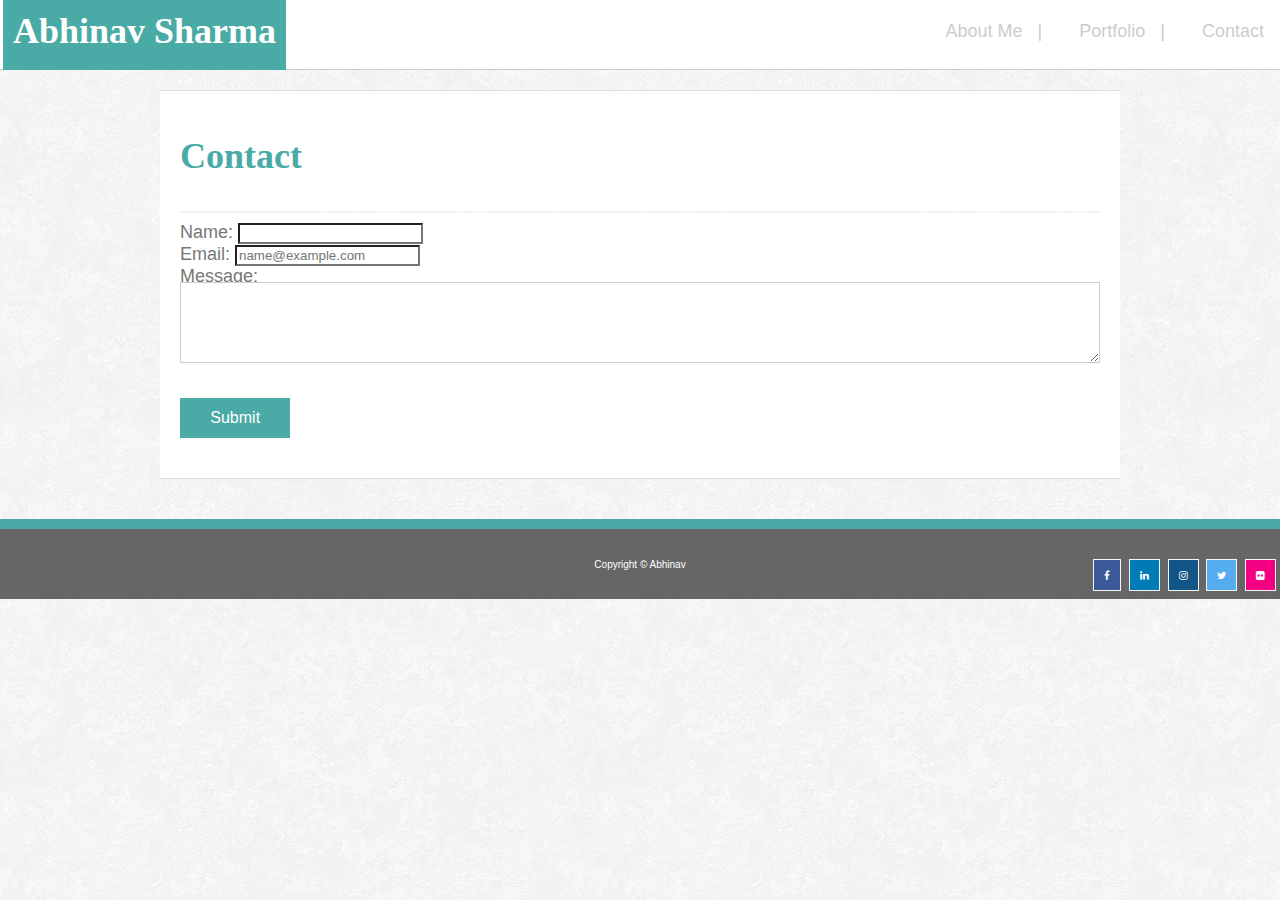
==== contact.html @ 3fc3a9af "Updated layouts" ====
<!DOCTYPE html>
<html lang="en-us">

<head>
    <meta name="viewport" content="width=device-width, initial-scale=1">
    <title>Contact</title>
    <link rel="stylesheet" href="https://stackpath.bootstrapcdn.com/bootstrap/4.1.1/css/bootstrap.min.css" integrity="sha384-WskhaSGFgHYWDcbwN70/dfYBj47jz9qbsMId/iRN3ewGhXQFZCSftd1LZCfmhktB" crossorigin="anonymous">
    <link rel="stylesheet" type="text/css" href="assets/css/style.css">
    <link rel="stylesheet" href="https://cdnjs.cloudflare.com/ajax/libs/font-awesome/4.7.0/css/font-awesome.min.css">
</head>

<body>
    <header>

        <nav class="navbar navbar-expand-lg navbar-light" id="topnavigation">
            <a class="navbar-brand">
                <h1 class="top">Abhinav Sharma</h1>
            </a>
            <button class="navbar-toggler" type="button" data-toggle="collapse" data-target="#navbarNavAltMarkup" aria-controls="navbarNavAltMarkup"
                aria-expanded="false" aria-label="Toggle navigation">
                <span class="navbar-toggler-icon"></span>
            </button>
            <div class="collapse navbar-collapse" id="navbarNavAltMarkup">
                <div class="navbar-nav">
                    <a class="nav-item nav-link" href="index.html">About Me</a>
                    <a class="nav-item nav-link" href="portfolio.html">Portfolio</a>
                    <a class="nav-item nav-link active" href="contact.html">Contact
                        <span class="sr-only">(current)</span>
                    </a>
                </div>
            </div>
        </nav>
    </header>

    <div class="container">
        <div class="row">
            <div class="col-md-12">
                <h1>Contact</h1>
                <hr style="color: #cccddd">
            </div>

        </div>
        <div class="row">
            <div class="col-md-12">
                    <form>
                            <div class="form-group">
                                    <label for="contactName">Name:</label>
                                    <input type="text" class="form-control" id="ormControlInput1">
                                  </div>
                            <div class="form-group">
                              <label for="exampleFormControlInput1">Email:</label>
                              <input type="email" class="form-control" id="FormControlInput2" placeholder="name@example.com">
                            </div>
                            
                            <div class="form-group">
                              <label for="FormControlTextarea1">Message:</label>
                              <textarea class="form-control" id="exampleFormControlTextarea1" rows="5"></textarea>
                            </div>

                            <button class="btn btn-primary" type="submit">Submit</button>


                          </form>
 <!--                <form action="submit">
                    Name:
                    <br>
                    <input type="text" class="textbox" title="Name" required maxlength="30">
                    <br> Email:
                    <br>
                    <input type="text" class="textbox" name="Email" required maxlength="30">
                    <br> Message:
                    <br>
                    <textarea name="Message" rows=10 cols=30 maxlength="500"> 
                            </textarea>

                    <br>
                    <button type="submit" class="button">Submit</button>

                </form> -->
            </div>
        </div>
    </div>

    <div id="footerdiv"></div>
</body>
<footer>
        <label class="footerlabel">Copyright © Abhinav</label>
        <div class="footersocial">
                <a href="http://facebook.com" class="fa fa-facebook social"></a>
                <a href="http://linkedin.com" class="fa fa-linkedin social"></a>
                <a href="http://instagram.com" class="fa fa-instagram social"></a>
                <a href="http://twitter.com" class="fa fa-twitter social"></a>
                <a href="http://flickr.com" class="fa fa-flickr social"></a>
    
        </div>
    </footer>

</html>
---- assets/css/style.css ----
* {
    box-sizing: border-box;
    text-align: left;
    background-image: url("../images/redox_01.png");
}
header{
    width:100% ;
    height:70px;
    clear:both;
    background: #ffffff;
    border-bottom: #cccccc solid 1px;
    color: #777777;
    overflow: hidden;
}
/* 
.topheader{
    position: absolute;
    top:0px;
    left:12.5%;
    height:9.5%;
    width:27% ;
    background: #4aaaa5;
    border-bottom: #cccccc solid 1px;
    overflow: hidden   

} */

h1{
    color: #4aaaa5;
    font-family: 'Georgia', Times, Times New Roman, serif;
    font-weight: 600;
    background: #ffffff;
    padding:20px 0 10px 0;

}

div.navbar-nav{
   position: absolute;
   right: 0px;
}

#navbarNavAltMarkup{
    background:#ffffff;
    overflow: hidden;

}
#topnavigation{
    background: #ffffff;
  
}
h1.top{
    position: absolute;
    left: 3px;
    background: #4aaaa5;
    color:#ffffff;
    text-align: center;
    margin:0px 0px;
    height: 70px;   
    padding:10px 10px 10px 10px;
    }
nav{
    background: #ffffff;
    width:960px;
    margin: 0 auto 0 auto ;
    overflow: hidden;
    height: 70px;   
}
body {
    font-family: 'Arial', 'Helvetica Neue', Helvetica, sans-serif;
    font-size: 18px;
    margin:auto;
    color: #777777;
}
.container{
    background: #ffffff;
    width:75% ;
    margin:20px auto 40px auto;
    border-top: 1px solid #dddddd ;
    border-bottom: 1px solid #dddddd ;
    clear:both ;
    padding-bottom: -20px;
    padding: 0px 20px;
    overflow: hidden;
}
.row{
    background: #ffffff;
}
img.portfolio{

    padding:10px;
    background: #ffffff;
    

}
div.content {
    
    background:#4aaaa5;
    width: 250px;
    margin-left: 10px;
    position: relative;
    bottom:100px;


}
div.imgcontainer{
float:left;
background: #ffffff;
height: 300px;

}
div h4{
    background:#4aaaa5;
    padding: 15px;
    color: #f1f1f1;
    text-align: center;
    font-weight: normal;
    font-family: 'Georgia', Times, Times New Roman, serif;

}
form{
    background: white ;
    overflow: auto;
    margin-top: 5px
}
input{
    background: white ;
    margin-top: -5px;
    
}
.btn{
    background:#4aaaa5 ;
    width:12%;
    color:white;
    padding: 10px;
    font-size: medium;
    text-align: center;
    border: #4aaaa5 solid 1px;
    margin:10px 0px 40px 0px   

}

.btn:hover {
    background: rgb(146, 240, 242);
    border:rgb(146, 240, 242);
  }
textarea{
    background: white ;
    width: 100%;
    border: #cccccc solid 1px;
    margin:-5px 0px 20px 0px


}

img.homepage{
    float:left;
    margin-right: 10px;

}
p.lastpara{
    background: #ffffff;
    overflow: auto;
    position: relative;
    margin:10px 0px 80px 0px

}
p{
    background: #ffffff;
    overflow: auto;
    text-justify: distribute

}
hr {
    border:0;
    height:2px;
    background-color: #dddddd;
}
/* ul{
    margin: 0 -15px 0 auto;
    padding: 20px 0px 20px 0px ;
    overflow: hidden;
    list-style-type: none;
    background: #ffffff;
    width: 75%;
    height: 80px;   

}
li {
    float: right;
    overflow: hidden;
    position: relative;
   
} */
a:after {
    content: " | ";
    color: #cccccc;
    background: #ffffff;
    padding-left: 10px
    }


a {
    display:  inline;
    color: #cccccc;
    text-align: center;
    padding: 20px 16px;
    background: #ffffff;
    text-decoration:none;
    
    
}
a.navbar-brand{
    background: #4aaaa5;
    color:#ffffff;
    text-align: center;
    margin:0px 0px 20px 0px;
    height: 70px;   
    padding:10px 0 10px 0;
}
a.nav-item:last-child:after{

content: none
}
footer{
    background: #666666;
    text-align: center;
    padding:30px 0px 0px 0px;
    color:#ffffff;
    font-size:10px;
    width:100%;
    margin:0px 0 0 0;
    height: 70px;
    position: relative;
    bottom: 0px;
    clear: both;
    overflow: hidden;
}
.footerlabel{
    background: #666666;
    text-align: center;
    margin: 0 auto 0 auto;
    display: grid;
    width:100px;
}
#footerdiv{
    clear:both;
    background:#4aaaa5 ;
    height:10px;
    width:100%;
    position: relative;
    float:bottom
}
.col-md-12{
    background: #ffffff;
}
.col-md-5{
    background: #ffffff;
}
.col-md-7{
    background: #ffffff;
}
div.form-group{

    background: #ffffff;
}
label{

    background: #ffffff;
}

.fa {
    padding: 10px;
    text-align: center;
    margin-left: 5px;
    text-decoration: solid;
    border:1px whitesmoke solid;
  }
  
  
  .fa:hover {
      opacity: 0.7;
  }
  
  .fa-facebook {
    background: #3B5998;
    color: white;
  }
  
  .fa-twitter {
    background: #55ACEE;
    color: white;
  }
  
  
  
  .fa-linkedin {
    background: #007bb5;
    color: white;
  }
  
  
  .fa-instagram {
    background: #125688;
    color: white;
  }
  
  
  .fa-flickr {
    background: #f40083;
    color: white;
  }
  
  a.social {
    display:  inline;
    text-align: center;
    text-decoration:none;
    
    
}
a.social:after{
    content: none;
}
div.footersocial{
    padding-bottom: 20px;
    height:32px;
    size: unset;
    width:15%;
    float:right;
    background: #666666;

}
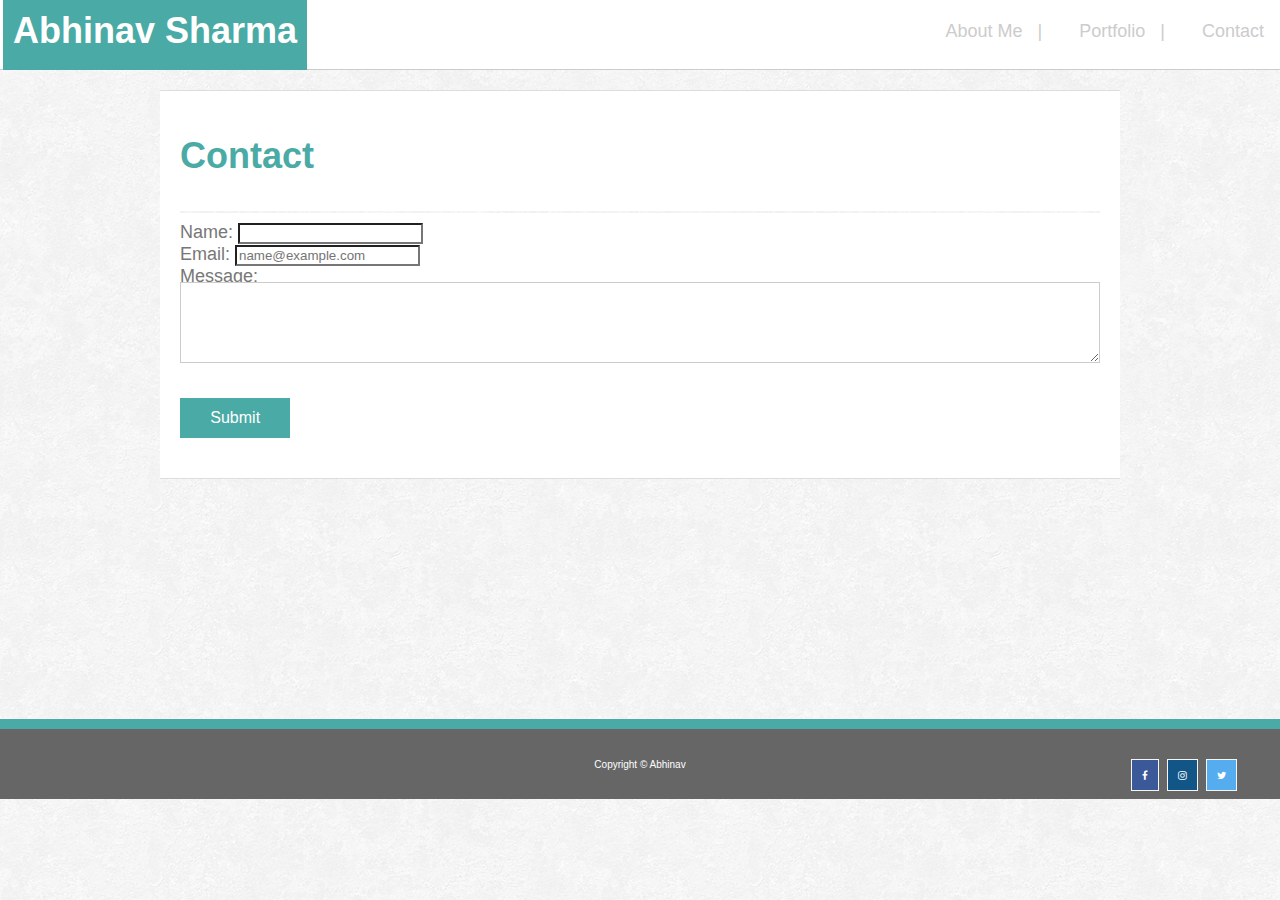
==== commit 5ef8651b: "Added footer social llinks" ====
--- a/contact.html
+++ b/contact.html
@@ -80,17 +80,20 @@
             </div>
         </div>
     </div>
+    <div class="row">
+        <div class="col-md-12 paddedrowcontact">
 
+        </div>
+    </div>
     <div id="footerdiv"></div>
 </body>
 <footer>
         <label class="footerlabel">Copyright © Abhinav</label>
         <div class="footersocial">
-                <a href="http://facebook.com" class="fa fa-facebook social"></a>
-                <a href="http://linkedin.com" class="fa fa-linkedin social"></a>
-                <a href="http://instagram.com" class="fa fa-instagram social"></a>
-                <a href="http://twitter.com" class="fa fa-twitter social"></a>
-                <a href="http://flickr.com" class="fa fa-flickr social"></a>
+                <a href="https://www.facebook.com/toAbhinav" class="fa fa-facebook social" target="_blank"></a>
+                <a href="https://www.instagram.com/abhinavsharma_25/" class="fa fa-instagram social" target="_blank"></a>
+                <a href="http://twitter.com" class="fa fa-twitter social" target="_blank"></a>
+    
     
         </div>
     </footer>
--- a/assets/css/style.css
+++ b/assets/css/style.css
@@ -27,7 +27,7 @@
 
 h1{
     color: #4aaaa5;
-    font-family: 'Georgia', Times, Times New Roman, serif;
+    font-family: 'Trebuchet MS', 'Lucida Sans Unicode', 'Lucida Grande', 'Lucida Sans', Arial, sans-serif
     font-weight: 600;
     background: #ffffff;
     padding:20px 0 10px 0;
@@ -73,7 +73,7 @@
 }
 .container{
     background: #ffffff;
-    width:75% ;
+    width:960px ;
     margin:20px auto 40px auto;
     border-top: 1px solid #dddddd ;
     border-bottom: 1px solid #dddddd ;
@@ -99,6 +99,9 @@
     margin-left: 10px;
     position: relative;
     bottom:100px;
+    overflow: hidden;
+    height: 60px;
+    opacity: .85;
 
 
 }
@@ -115,6 +118,9 @@
     text-align: center;
     font-weight: normal;
     font-family: 'Georgia', Times, Times New Roman, serif;
+    position: relative;
+    bottom:100px;
+    height: 60px;
 
 }
 form{
@@ -191,7 +197,7 @@
     position: relative;
    
 } */
-a:after {
+a.nav-link:after {
     content: " | ";
     color: #cccccc;
     background: #ffffff;
@@ -322,10 +328,42 @@
 }
 div.footersocial{
     padding-bottom: 20px;
-    height:32px;
-    size: unset;
-    width:15%;
+    height:70px;
+    width:12%;
     float:right;
     background: #666666;
 
+}
+div.paddedrowcontact{
+    height: 200px;
+    background-image: url("../images/redox_01.png");
+
+}
+div.paddedrowindex{
+    height: 50px;
+    background-image: url("../images/redox_01.png");
+
+}
+div.paddedrowport{
+    height: 50px;
+    background-image: url("../images/redox_01.png");
+
+}
+
+a.portfoliolinks{
+
+    position: absolute;
+    background: #4aaaa5;
+    color: #f1f1f1;
+    text-align: center;
+    font-weight: normal;
+    width: 250px;
+    margin: 2px auto 20px auto;
+    overflow: hidden;
+    opacity:1.0;
+
+}
+a.portfoliolinks:hover{
+    background: rgb(19, 191, 180);
+    color:black;
 }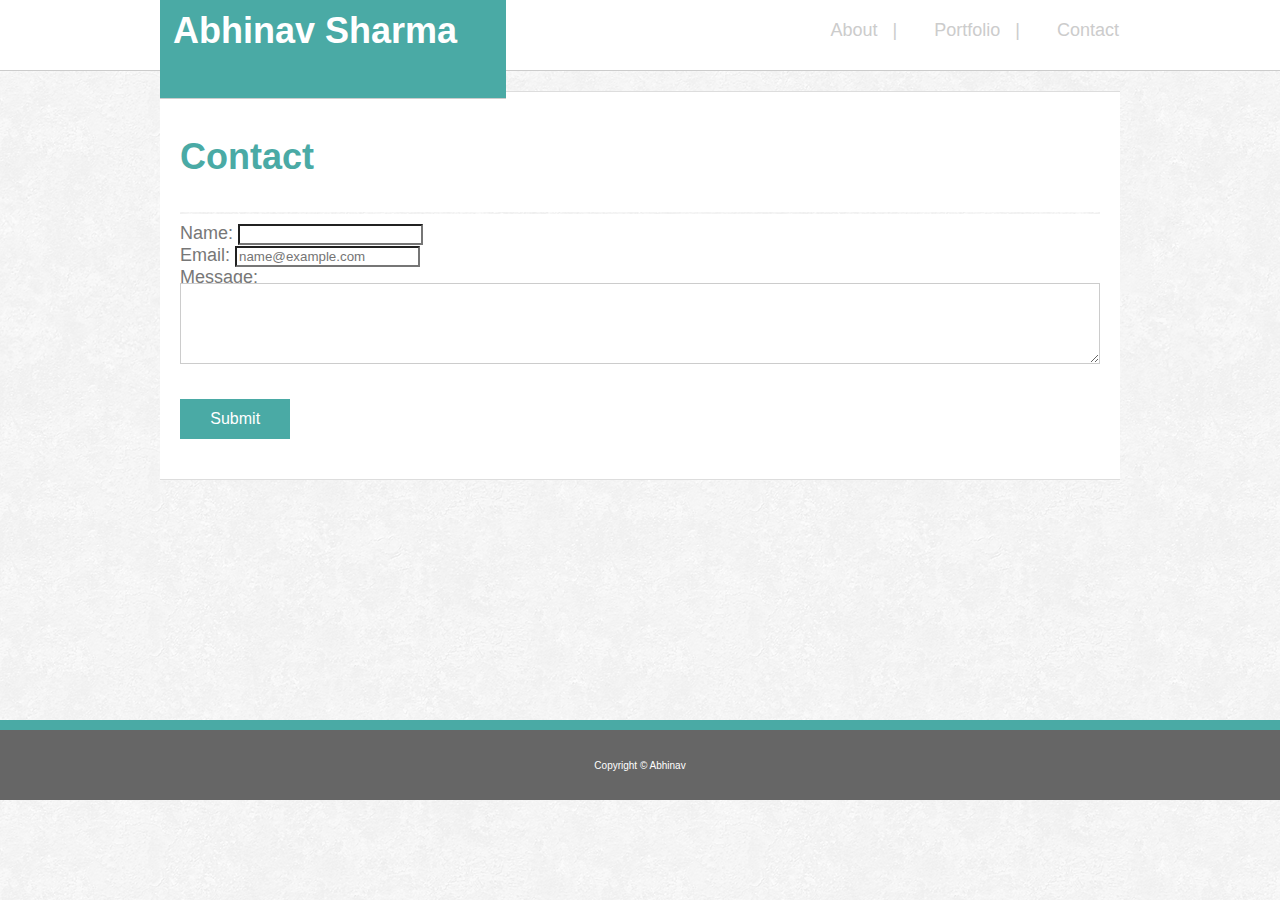
==== commit c85628fa: "Resposive media queries added" ====
--- a/contact.html
+++ b/contact.html
@@ -11,26 +11,24 @@
 
 <body>
     <header>
+        <div class="topheader">
+                <h1 class="top">
+                    Abhinav Sharma
+                </h1>
+            </div>
+      <nav class="topnav">
 
-        <nav class="navbar navbar-expand-lg navbar-light" id="topnavigation">
-            <a class="navbar-brand">
-                <h1 class="top">Abhinav Sharma</h1>
-            </a>
-            <button class="navbar-toggler" type="button" data-toggle="collapse" data-target="#navbarNavAltMarkup" aria-controls="navbarNavAltMarkup"
-                aria-expanded="false" aria-label="Toggle navigation">
-                <span class="navbar-toggler-icon"></span>
-            </button>
-            <div class="collapse navbar-collapse" id="navbarNavAltMarkup">
-                <div class="navbar-nav">
-                    <a class="nav-item nav-link" href="index.html">About Me</a>
-                    <a class="nav-item nav-link" href="portfolio.html">Portfolio</a>
-                    <a class="nav-item nav-link active" href="contact.html">Contact
-                        <span class="sr-only">(current)</span>
-                    </a>
-                </div>
-            </div>
-        </nav>
-    </header>
+    <ul>
+        <li>
+            <a class = "navlink" href="index.html">About</a>
+
+            <a class = "navlink"  href="portfolio.html">Portfolio</a>
+
+            <a class = "navlink"  href="contact.html">Contact</a>
+        </li>
+    </ul>
+</nav>
+</header>
 
     <div class="container">
         <div class="row">
@@ -61,22 +59,7 @@
 
 
                           </form>
- <!--                <form action="submit">
-                    Name:
-                    <br>
-                    <input type="text" class="textbox" title="Name" required maxlength="30">
-                    <br> Email:
-                    <br>
-                    <input type="text" class="textbox" name="Email" required maxlength="30">
-                    <br> Message:
-                    <br>
-                    <textarea name="Message" rows=10 cols=30 maxlength="500"> 
-                            </textarea>
 
-                    <br>
-                    <button type="submit" class="button">Submit</button>
-
-                </form> -->
             </div>
         </div>
     </div>
@@ -89,13 +72,7 @@
 </body>
 <footer>
         <label class="footerlabel">Copyright © Abhinav</label>
-        <div class="footersocial">
-                <a href="https://www.facebook.com/toAbhinav" class="fa fa-facebook social" target="_blank"></a>
-                <a href="https://www.instagram.com/abhinavsharma_25/" class="fa fa-instagram social" target="_blank"></a>
-                <a href="http://twitter.com" class="fa fa-twitter social" target="_blank"></a>
-    
-    
-        </div>
+
     </footer>
 
 </html>--- a/assets/css/style.css
+++ b/assets/css/style.css
@@ -5,29 +5,29 @@
 }
 header{
     width:100% ;
-    height:70px;
+    height:12%;
     clear:both;
     background: #ffffff;
     border-bottom: #cccccc solid 1px;
     color: #777777;
     overflow: hidden;
 }
-/* 
+
 .topheader{
     position: absolute;
     top:0px;
     left:12.5%;
-    height:9.5%;
+    height:11%;
     width:27% ;
     background: #4aaaa5;
     border-bottom: #cccccc solid 1px;
     overflow: hidden   
 
-} */
+} 
 
 h1{
     color: #4aaaa5;
-    font-family: 'Trebuchet MS', 'Lucida Sans Unicode', 'Lucida Grande', 'Lucida Sans', Arial, sans-serif
+    font-family: 'Trebuchet MS', 'Lucida Sans Unicode', 'Lucida Grande', 'Lucida Sans', Arial, sans-serif;
     font-weight: 600;
     background: #ffffff;
     padding:20px 0 10px 0;
@@ -181,7 +181,7 @@
     height:2px;
     background-color: #dddddd;
 }
-/* ul{
+ul{
     margin: 0 -15px 0 auto;
     padding: 20px 0px 20px 0px ;
     overflow: hidden;
@@ -196,37 +196,36 @@
     overflow: hidden;
     position: relative;
    
-} */
-a.nav-link:after {
+} 
+a.navlink:after {
     content: " | ";
     color: #cccccc;
     background: #ffffff;
-    padding-left: 10px
-    }
-
-
-a {
-    display:  inline;
-    color: #cccccc;
-    text-align: center;
-    padding: 20px 16px;
-    background: #ffffff;
-    text-decoration:none;
-    
-    
-}
-a.navbar-brand{
-    background: #4aaaa5;
-    color:#ffffff;
-    text-align: center;
-    margin:0px 0px 20px 0px;
-    height: 70px;   
-    padding:10px 0 10px 0;
-}
-a.nav-item:last-child:after{
-
-content: none
-}
+    padding-left: 10px;
+    overflow: hidden;
+    }
+
+
+
+    li a {
+        display:  inline;
+        color: #cccccc;
+        text-align: center;
+        padding: 20px 16px;
+        background: #ffffff;
+        text-decoration:none;
+        
+        
+    }
+    
+    li a:last-child:after{
+    
+    content: none
+    }
+
+    li a:hover{
+    color:gray;
+        }
 footer{
     background: #666666;
     text-align: center;
@@ -327,11 +326,19 @@
     content: none;
 }
 div.footersocial{
-    padding-bottom: 20px;
+    padding-bottom: 10px;
     height:70px;
     width:12%;
     float:right;
     background: #666666;
+    position: relative;
+    top:-35px;
+
+}
+p.footerpara{
+    background: #666666;
+    font-size: small;
+
 
 }
 div.paddedrowcontact{
@@ -366,4 +373,149 @@
 a.portfoliolinks:hover{
     background: rgb(19, 191, 180);
     color:black;
+}
+
+@media (max-width: 1213px) and (min-width: 768px) {
+    h1 {
+        font-size: x-large;
+        align-content: center;
+      }
+
+}
+@media (max-width: 980px) and (min-width: 768px) {
+    h1 {
+      font-size: x-large;
+    }
+    ul{
+        margin: 0 auto 0 auto;
+        padding: 20px 0px 20px 0px ;
+        overflow: hidden;
+        list-style-type: none;
+        background: #ffffff;
+        width: 75%;
+        height: 80px;   
+    
+    }
+    .container{
+        width:80%;
+    }
+    h1.top{
+        min-height: 70px;
+        font-size: x-large;
+        padding-top: 8px;
+
+    }
+    div.topheader{
+        width:20%;
+        min-height: 70px;
+        margin-left: 5px;
+
+    }
+}
+@media (max-width: 767px) and (min-width: 641px) {
+    h1 {
+      font-size: x-large;
+
+    }
+    ul{
+        text-align: center;
+        padding-left: -200px;
+    }
+    a.navlink{
+        position: inherit;       
+        }
+
+    .topnav{
+
+        width:100%;
+         }
+         .container{
+            width:70%;
+            min-width: 60%;
+            position: relative;
+            
+        }
+    button{
+        min-width: 100px; 
+        }
+        header{
+            width:100%;
+            overflow: hidden;
+
+        }
+        h1.top{
+            min-height: 70px;
+            font-size: medium;
+            padding-top: 20px;
+
+        }
+        div.topheader{
+            width:20%;
+            min-height: 70px;
+            margin-left: 20px;
+
+        }
+        ul{
+            margin-left: 80px;
+        }
+        
+
+}
+@media (max-width: 640px) and (min-width: 320px) {
+    h1 {
+      font-size: large;
+
+    }
+    .container{
+        width:60%;
+        min-width: 60%;
+        position: relative;
+        top: 130px;
+    }
+    button{
+        min-width: 80px; 
+        }
+
+        .topnav{
+        position: absolute;   
+        top:70px;
+        width:100%;
+         }
+         header{
+             width:100%;
+             background: #4aaaa5;
+
+         }
+         h1.top{
+             width:100%;
+             margin: 10px 20px 10px -10px;
+
+         }
+         div.topheader{
+             position: absolute;
+             left:0;
+            width:100%;
+            border-bottom: #4aaaa5 solid 1px;
+            overflow: hidden;
+            align-content: center;
+            height: 70px;   
+
+
+         }
+         .col-md-12{
+            margin: 10px auto 10px auto;
+
+             min-width:50%;
+         }
+         ul{
+            margin: 0 auto 0 auto;
+            padding-right: 13%;
+            overflow: hidden;
+            list-style-type: none;
+            background: #ffffff;
+            width: 75%;
+            height: 70px;   
+        
+        }
+
 }